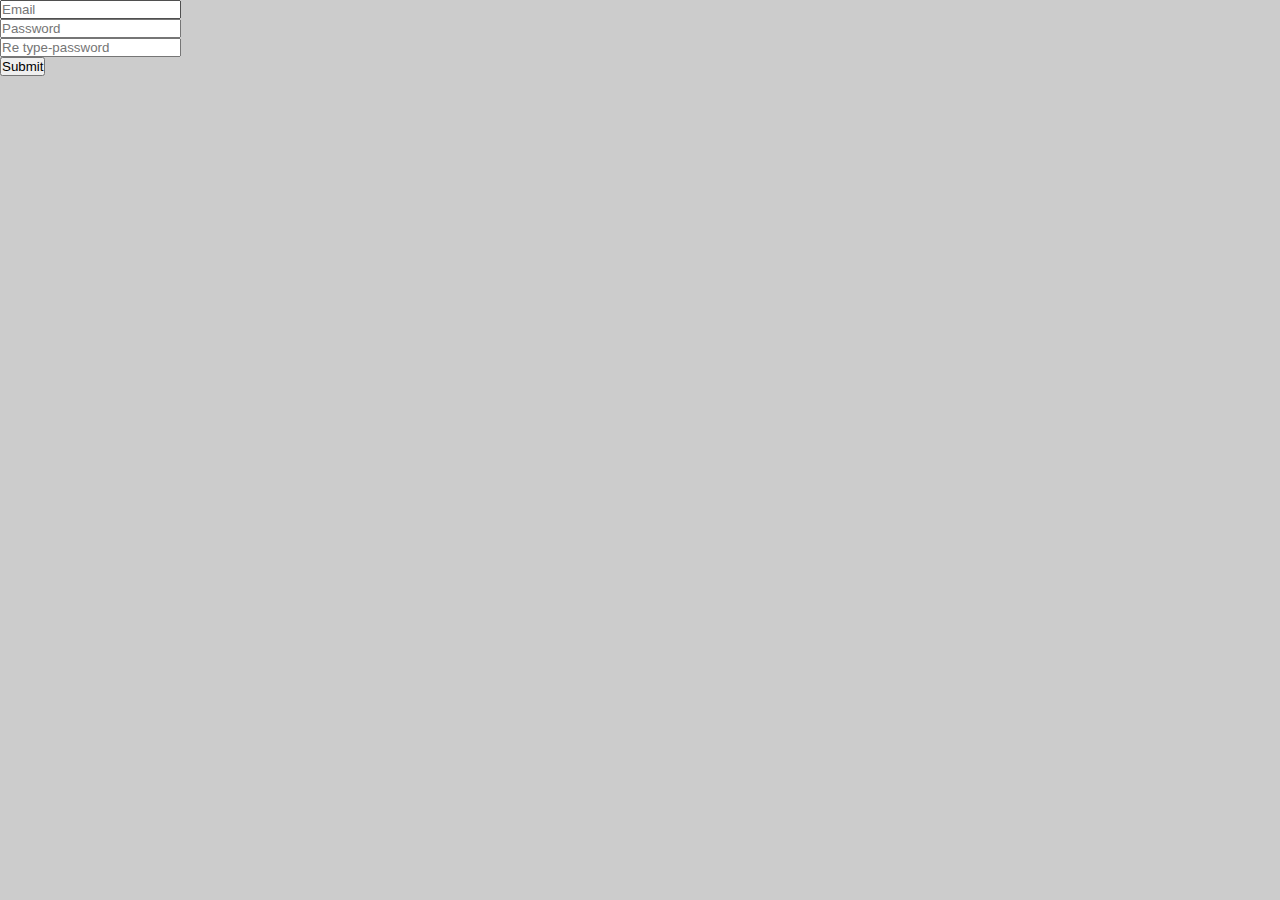
==== Singup.html @ 1c07a1b9 "fsfdf" ====
<!DOCTYPE html>
 <html lang="en">
 <head>
    <meta charset="UTF-8">
    <meta name="viewport" content="width=device-width, initial-scale=1.0">
    <link rel="stylesheet" href="style.css">
    <title>Document</title>
 </head>
 <body>
    <form action="https://script.google.com/macros/s/AKfycbwJz3ICrla-IjOoSk_CU1J8BPKB8fWYqVI4rP9ZMKvAIYTfB8WgBckaXNHdrCPvzGoTkg/exec"mathod="POST"name="form">
        <input type="Email"id="email"name="Email"Placeholder="Email"><br>
        <input type="Password"id="email"name="Password"Placeholder="Password"><br>
        <input type="Password"id="email"name="Re-Password"Placeholder="Re type-password"><br>
        <button type="submit">Submit</button>
    </form>


    <script>
        const scriptURL = 'https://script.google.com/macros/s/AKfycbwJz3ICrla-IjOoSk_CU1J8BPKB8fWYqVI4rP9ZMKvAIYTfB8WgBckaXNHdrCPvzGoTkg/exec'
        const form = document.forms['form']
        
        form.addEventListener('submit', e => {
          e.preventDefault()
          fetch(scriptURL, { method: 'POST', body: new FormData(form)})
            .then(response => alert("Thank you! your form is submitted successfully." ))
            .then(() => {  window.location.reload(); })
            .catch(error => console.error('Error!', error.message))
            return false;
        })
    </script>
 </body>
 </html>
---- style.css ----
*{
    margin: 0;
    padding: 0;
}



body{
    background: #ccc;
    margin: 0;
    padding: 0;
}

nav{
    width: 100%;
    height: 50px;
    position: fixed;
    background: black;
    margin-top: -50px;
}
label{
    width: 25px;
    height: 25px;
    margin-left: 13px;
    margin-top: 13px;
    position: fixed;
    background: none;
    cursor: pointer;
}
#label_1{
    width: 25px;
    height: 25px;
    margin-left: 13px;
    margin-top: 13px;
    position: fixed;
    background: none;
    cursor: pointer;
}
.sp1,.sp2,.sp3{
    background: white;
    height: 3px;
    width: 100%;
    margin-top: 3px;
}
nav ul{
    float: right;
    margin-right: 10px;
}
nav ul li{
    display: inline-block;
    padding: 10px;
    text-transform: capitalize;
    background: white;
    margin-top: 5px;
}
nav ul li a{
    color: black;
    text-decoration: none;
}
#sidebar{
    width: fit-content;
    height: 100vh;
    background: black;
    position: fixed;
    text-align: center;
    align-items: center;
    display: none;
    transition: transform 300ms ease-in-out;
    overflow: scroll;
    padding: 10px;
}
#sidebar li{
    color:none;
    padding: 10px;
    border: 1px solid white;
    width: 200px;
    margin-top: 10px;
    border-radius: 20px;
}
#sidebar li a{
    text-decoration: none;
    color: white;
}
#main{
    width: 1148px;
    height: 100vh;
    overflow-y: scroll;
    margin-left: 25px;
    background: rgb(255, 255, 255);
    margin-top: 50px;
}
.products{
    width: 270px;
    height: 300px;
    border: 1px solid black;
    float: left;
    margin: 5px;
}
.products h4{
    width: 100%;
    height: 45px;
    border-bottom: 1px solid black;
    margin-top: 0;
}
.products button{
    width: 100%;
    background: none;
    height: 40px;
    border-bottom: 1px solid black;
    border-top: 1px solid black;
    border-left: 1px solid white;
    border-right: 1px solid white;
    cursor: pointer;
}
#hover_menu{
    display: none;
    background: white;
    padding: 10px;
    margin-top: 10px;
}
#hover_menu li{
    width: 90%;
    background: black;
    margin-left: -0px;
    border-radius: 0px;
}
#hover_icon:hover{
    #hover_menu{
        display: block;
    }
}
#hover_id_menu{

    background: black;
    position: fixed;
    display: none;
    border: 2px solid black;
}
#hover_id_icon:hover{
    #hover_id_menu{
        display: block;
    }
}
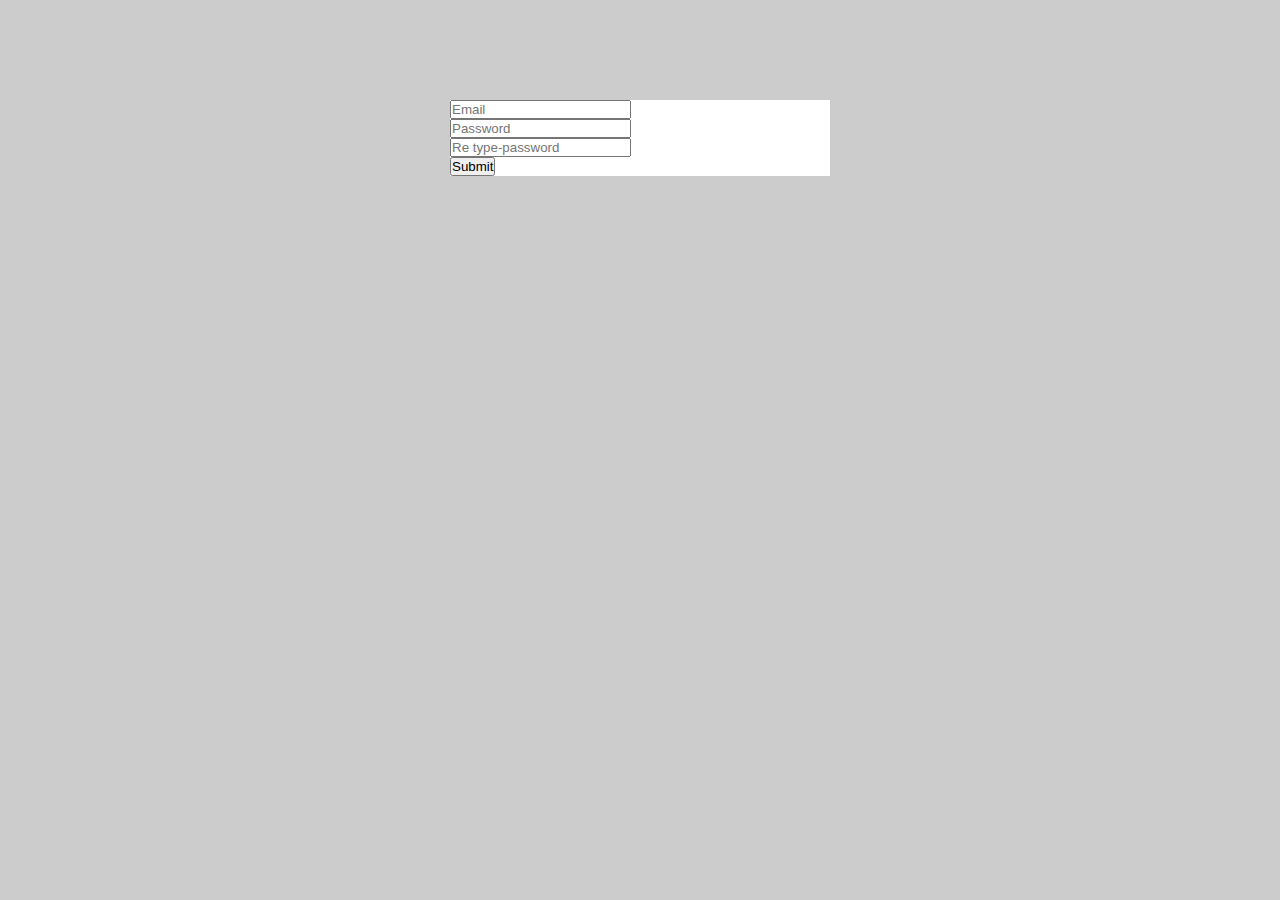
==== commit ed60aea0: "ffsf" ====
--- a/Singup.html
+++ b/Singup.html
@@ -7,7 +7,7 @@
     <title>Document</title>
  </head>
  <body>
-    <form action="https://script.google.com/macros/s/AKfycbwJz3ICrla-IjOoSk_CU1J8BPKB8fWYqVI4rP9ZMKvAIYTfB8WgBckaXNHdrCPvzGoTkg/exec"mathod="POST"name="form">
+    <form action="https://script.google.com/macros/s/AKfycbwJz3ICrla-IjOoSk_CU1J8BPKB8fWYqVI4rP9ZMKvAIYTfB8WgBckaXNHdrCPvzGoTkg/exec"mathod="POST"name="form"id="form">
         <input type="Email"id="email"name="Email"Placeholder="Email"><br>
         <input type="Password"id="email"name="Password"Placeholder="Password"><br>
         <input type="Password"id="email"name="Re-Password"Placeholder="Re type-password"><br>
--- a/style.css
+++ b/style.css
@@ -140,4 +140,14 @@
     #hover_id_menu{
         display: block;
     }
+}
+
+
+#form{
+    width: 380px;
+    height: fit-content;
+    background: white;
+    margin: auto;
+    justify-content: center;
+    margin-top: 100px;
 }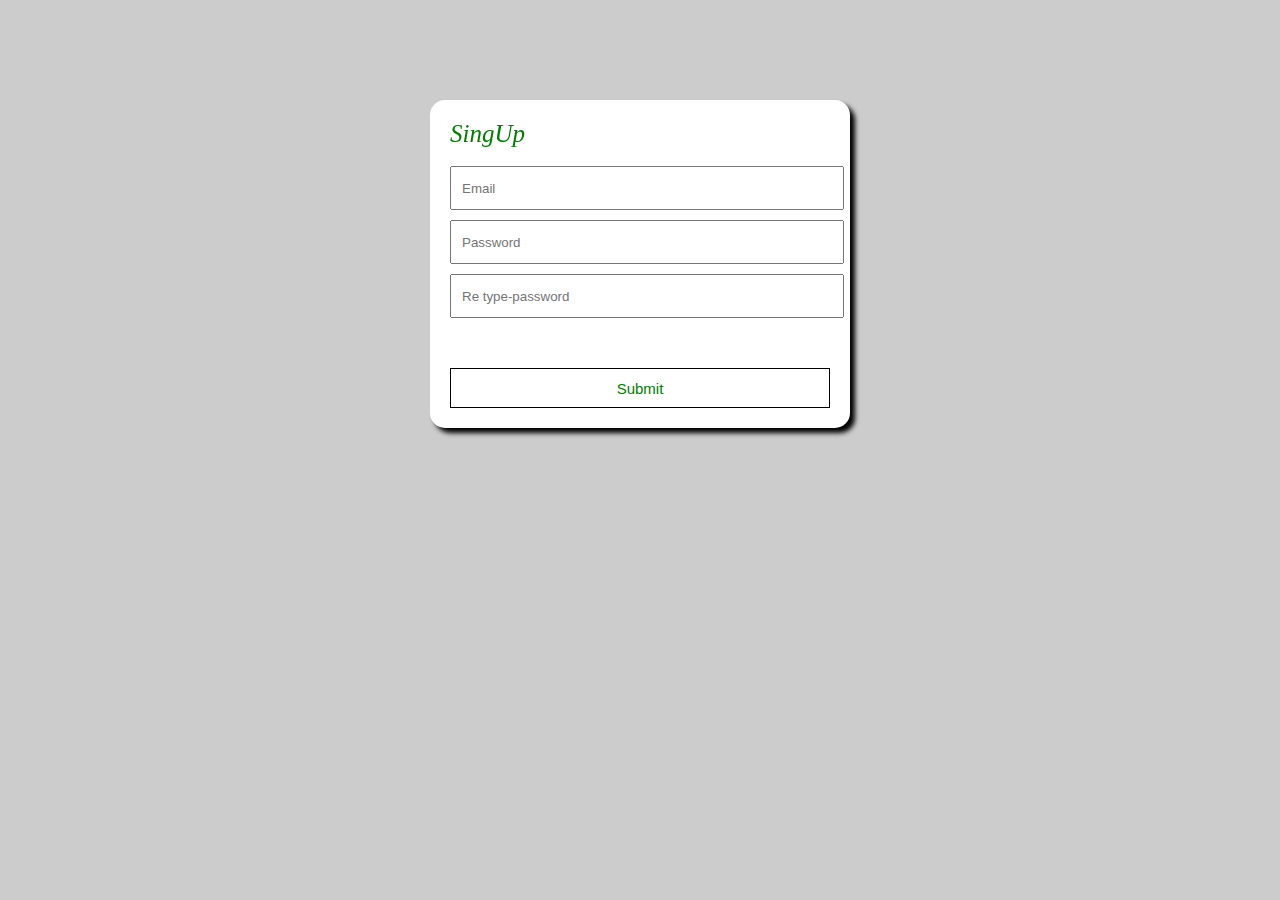
==== commit 03f1c51a: "dasd" ====
--- a/Singup.html
+++ b/Singup.html
@@ -8,9 +8,11 @@
  </head>
  <body>
     <form action="https://script.google.com/macros/s/AKfycbwJz3ICrla-IjOoSk_CU1J8BPKB8fWYqVI4rP9ZMKvAIYTfB8WgBckaXNHdrCPvzGoTkg/exec"mathod="POST"name="form"id="form">
+       <label for="">SingUp</label><br><br>
+        <div id="massage">Submit sucessfull</div>
         <input type="Email"id="email"name="Email"Placeholder="Email"><br>
-        <input type="Password"id="email"name="Password"Placeholder="Password"><br>
-        <input type="Password"id="email"name="Re-Password"Placeholder="Re type-password"><br>
+        <input type="Password"id="password"name="Password"Placeholder="Password"><br>
+        <input type="Password"id="Re-password"name="Re-Password"Placeholder="Re type-password"><br>
         <button type="submit">Submit</button>
     </form>
 
@@ -22,11 +24,31 @@
         form.addEventListener('submit', e => {
           e.preventDefault()
           fetch(scriptURL, { method: 'POST', body: new FormData(form)})
-            .then(response => alert("Thank you! your form is submitted successfully." ))
             .then(() => {  window.location.reload(); })
             .catch(error => console.error('Error!', error.message))
             return false;
         })
+
+
+        let form_submit=document.getElementById("form").addEventListener('submit',event =>{
+            let massage=document.getElementById("massage");
+            let email=document.getElementById("email");
+            let password=document.getElementById("password");
+            let Re_password=document.getElementById("Re-password");
+            massage.style.display="block"
+            if(email.value==""){
+                email.style.border="1px solid red"
+                massage.style.display="none"
+            }else{
+
+            }
+            if(password.value==Re_password||password.value==""){
+                password.style.border="1px solid red"
+                massage.style.display="none"
+            }else{
+                
+            }
+        })
     </script>
  </body>
  </html>--- a/style.css
+++ b/style.css
@@ -150,4 +150,38 @@
     margin: auto;
     justify-content: center;
     margin-top: 100px;
+    padding: 20px;
+    box-shadow: 5px 5px 5px black;
+    border-radius: 15px;
+}
+#form input{
+    width: 100%;
+    height: 40px;
+    margin-top: 10px;
+    padding-left: 10px;
+}
+#form button{
+    width: 100%;
+    background: none;
+    border: 1px solid black;
+    height: 40px;
+    margin-top: 50px;
+    cursor: pointer;
+    color: green;
+    font-size: 15px;
+}
+#massage{
+    margin: auto;
+    text-align: center;
+    background: rgba(1, 255, 1, 0.644);
+    padding: 10px;
+    display: none;
+}
+#form label{
+    text-align: center;
+    color: green;
+    margin: auto;
+    font-style: italic;
+    font-family: initial;
+    font-size: 25px;
 }